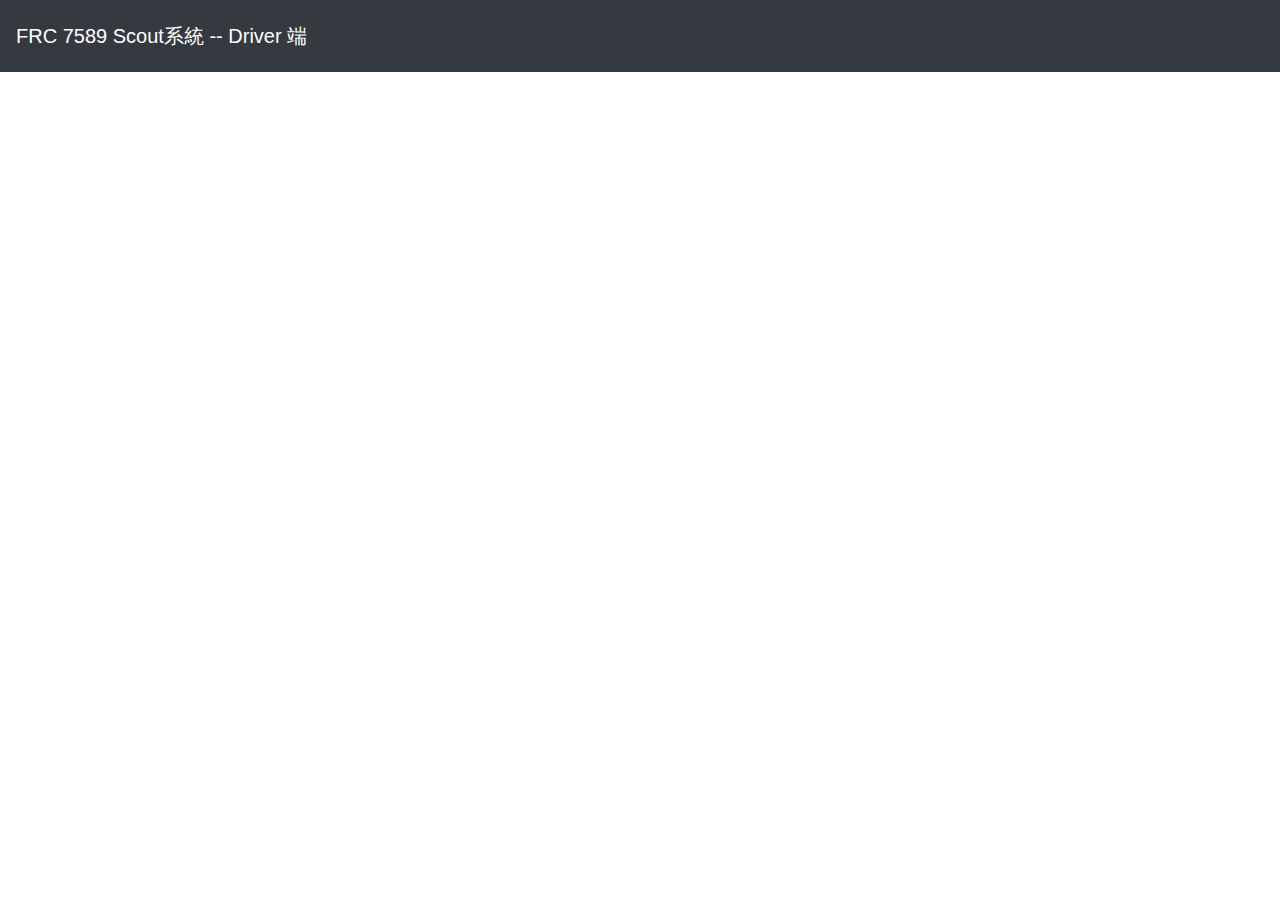
==== driver/index.html @ f6074558 "Initial Commit" ====
<!DOCTYPE html>
<html>

<head>
    <meta charset="utf-8">
    <meta http-equiv="X-UA-Compatible" content="IE=edge">
    <title>Scout系統 -- Driver 端</title>
    <meta name="viewport" content="width=device-width, initial-scale=1">
    <!--External CSS-->
    <link rel="stylesheet" href="https://stackpath.bootstrapcdn.com/bootstrap/4.3.1/css/bootstrap.min.css" integrity="sha384-ggOyR0iXCbMQv3Xipma34MD+dH/1fQ784/j6cY/iJTQUOhcWr7x9JvoRxT2MZw1T" crossorigin="anonymous">
    <link rel="stylesheet" href="https://use.fontawesome.com/releases/v5.8.1/css/all.css" integrity="sha384-50oBUHEmvpQ+1lW4y57PTFmhCaXp0ML5d60M1M7uH2+nqUivzIebhndOJK28anvf" crossorigin="anonymous">
    <!--cross origin Js-->
    <script src="https://ajax.googleapis.com/ajax/libs/jquery/3.3.1/jquery.min.js" ></script>
    <script src="https://cdnjs.cloudflare.com/ajax/libs/popper.js/1.14.7/umd/popper.min.js"
        integrity="sha384-UO2eT0CpHqdSJQ6hJty5KVphtPhzWj9WO1clHTMGa3JDZwrnQq4sF86dIHNDz0W1" crossorigin="anonymous" >
    </script>
    <script src="https://stackpath.bootstrapcdn.com/bootstrap/4.3.1/js/bootstrap.min.js"
        integrity="sha384-JjSmVgyd0p3pXB1rRibZUAYoIIy6OrQ6VrjIEaFf/nJGzIxFDsf4x0xIM+B07jRM" crossorigin="anonymous" >
    </script>
    <script src="https://apis.google.com/js/api.js" ></script>
    <!--Css-->

    <!--Js-->
    <script src="/js/clickableDiv.js"></script>
    <script src="/js/gsheet.js" ></script>
    <script src="/js/main.js" ></script>
</head>

<body>
    <header>
        <nav class="navbar navbar-dark navbar-expand bg-dark mb-3 p-3" id="navbar">
            <span class="navbar-brand mr-auto">FRC 7589 Scout系統 -- Driver 端</span>
            <button class="btn btn-primary" id="auth-btn" onclick=authBtnHandler() style="display:none;"><i class="fab fa-google mr-2"></i>登入Google</button>
            <button class="btn btn-danger" id="logout-btn" style="display:none;" onclick=logoutBtnHandler()> <i class="fas fa-sign-out-alt mr-2"></i>登出</button>
        </nav>
    </header>
    <div class="container" id="driver-cont">
        <div class="row">
            
        </div>
    </div>
</body>

</html>
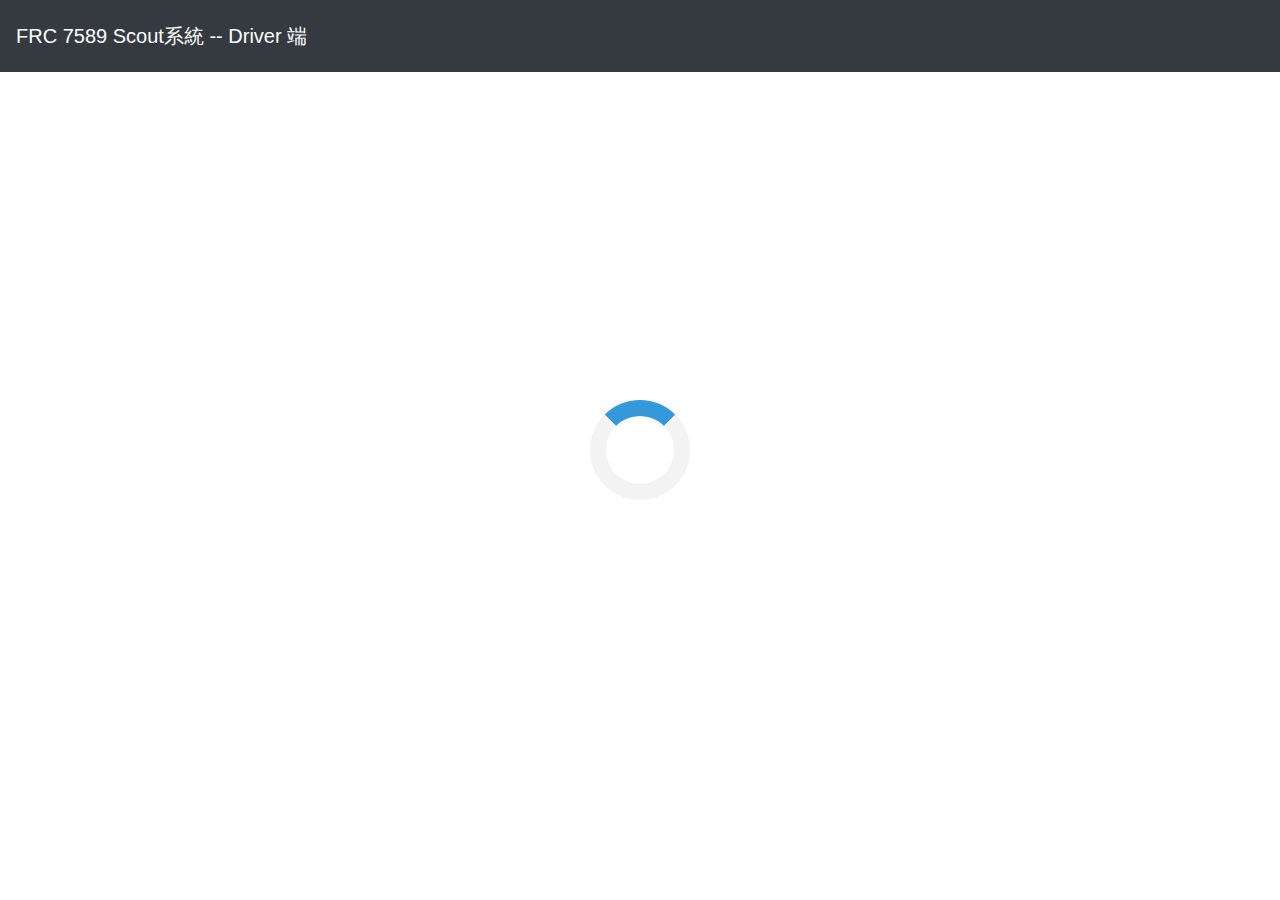
==== commit 4116f34c: "fix duplicated data display" ====
--- a/driver/index.html
+++ b/driver/index.html
@@ -19,25 +19,125 @@
     </script>
     <script src="https://apis.google.com/js/api.js" ></script>
     <!--Css-->
-
+    <link rel="stylesheet" href="/style/spin.css">
     <!--Js-->
     <script src="/js/clickableDiv.js"></script>
     <script src="/js/gsheet.js" ></script>
     <script src="/js/main.js" ></script>
+    <script>
+        var mainContainer, loader, table, tableBody, searchBar
+
+        function elementget() {
+            mainContainer = document.getElementById('driver-cont')
+            table = document.getElementById('driver-table')
+            loader = document.getElementById('loading')
+            tableBody = document.getElementsByTagName('tbody')[0]
+            searchBar = document.getElementById('search-bar')
+        }
+
+        $(document).ready(function() {
+            elementget()
+            $(mainContainer).hide()
+            GAPIEventListener(loadHandler)
+        })
+
+        function loadHandler() {
+            gapi.client.sheets.spreadsheets.values.get({
+                spreadsheetId: SpreadSheetID,
+                range: 'C2:C',
+            }).then(function (response) {
+                while(tableBody.lastChild){
+                    tableBody.removeChild(tableBody.lastChild)
+                }
+                var result = response.result; 
+                if(result.values != undefined && result.values.length > 0){
+                    
+                    for(i = 0;i < result.values.length ; i++){
+                        tr = document.createElement('tr')
+                        th = document.createElement('th')
+                        anchor = document.createElement('a')
+                        anchor.appendChild(document.createTextNode((result.values[i])))
+                        link = document.createAttribute('href')
+                        link.values = 'info.html?team='+(result.values[i])
+                        anchor.setAttributeNode(link)
+                        th.appendChild(anchor)
+                        attr = document.createAttribute('scope')
+                        attr.value = 'row'
+                        th.setAttributeNode(attr)
+                        tr.appendChild(th)
+                        tableBody.appendChild(tr)
+                    }
+                    $(mainContainer).show()
+                    $(loader).hide()
+                }
+                else {
+                    alert('No data found.');
+                }
+            }, function (response) {
+                alert('Error: ' + response.result.error.message);
+            });
+        }
+
+        function search(){
+            filter = searchBar.value
+                th = tableBody.getElementsByTagName('th')
+                tr = tableBody.getElementsByTagName('tr')
+                for(i = 0; i < th.length;i++){
+                    if(th[i]){
+                        var flag = false
+                        txt = th[i].textContent 
+                        if(txt == filter){
+                            flag = true
+                        }
+                        if(filter == ""){
+                            flag = true
+                        }
+
+                        if(flag){
+                            $(tr[i]).show()
+                        }
+                        else{
+                            $(tr[i]).hide()
+                        }
+                    }
+                }
+        }
+    </script>
 </head>
 
 <body>
     <header>
-        <nav class="navbar navbar-dark navbar-expand bg-dark mb-3 p-3" id="navbar">
-            <span class="navbar-brand mr-auto">FRC 7589 Scout系統 -- Driver 端</span>
+        <nav class="navbar navbar-dark navbar-expand-md bg-dark mb-3 p-3" id="navbar">
+            <a href="/" class="navbar-brand mr-md-auto">FRC 7589 Scout系統 -- Driver 端</a>
             <button class="btn btn-primary" id="auth-btn" onclick=authBtnHandler() style="display:none;"><i class="fab fa-google mr-2"></i>登入Google</button>
             <button class="btn btn-danger" id="logout-btn" style="display:none;" onclick=logoutBtnHandler()> <i class="fas fa-sign-out-alt mr-2"></i>登出</button>
         </nav>
     </header>
+
+    <div style="height:100%;" id="loading">
+        <div class="loader position-absolute"
+            style="height:100px;width:100px;top: 50%;left: 50%;transform: translate(-50%, -50%);"></div>
+    </div>
+    
     <div class="container" id="driver-cont">
-        <div class="row">
-            
-        </div>
+        <form name="main" onsubmit="return false">
+            <div class="input-group mb-3">
+                <input type="tel" class="form-control" placeholder="Team Number" aria-label="Team Number" pattern="[0-9]{1,5}" title="輸入對的隊號啦!" onchange="search()" id="search-bar">
+                <div class="input-group-append">
+                    <button class="btn btn-outline-primary" type="submit" id="search-button" onclick="search()">find</button>
+                </div>
+            </div>
+        </form>
+        <table class="table table-striped table-hover" id="driver-table">
+                <thead class="thead-dark">
+                    <tr>
+                        <th scope="col">Team Number</th>
+                    </tr>
+                </thead>
+            <tbody>
+
+            </tbody>
+        </table>
     </div>
 </body>
 
--- a/style/spin.css
+++ b/style/spin.css
@@ -0,0 +1,11 @@
+.loader {
+    border: 16px solid #f3f3f3; /* Light grey */
+    border-top: 16px solid #3498db; /* Blue */
+    border-radius: 50%;
+    animation: spin 2s linear infinite;
+}
+
+@keyframes spin {
+0% { transform: rotate(0deg); }
+100% { transform: rotate(360deg); }
+}